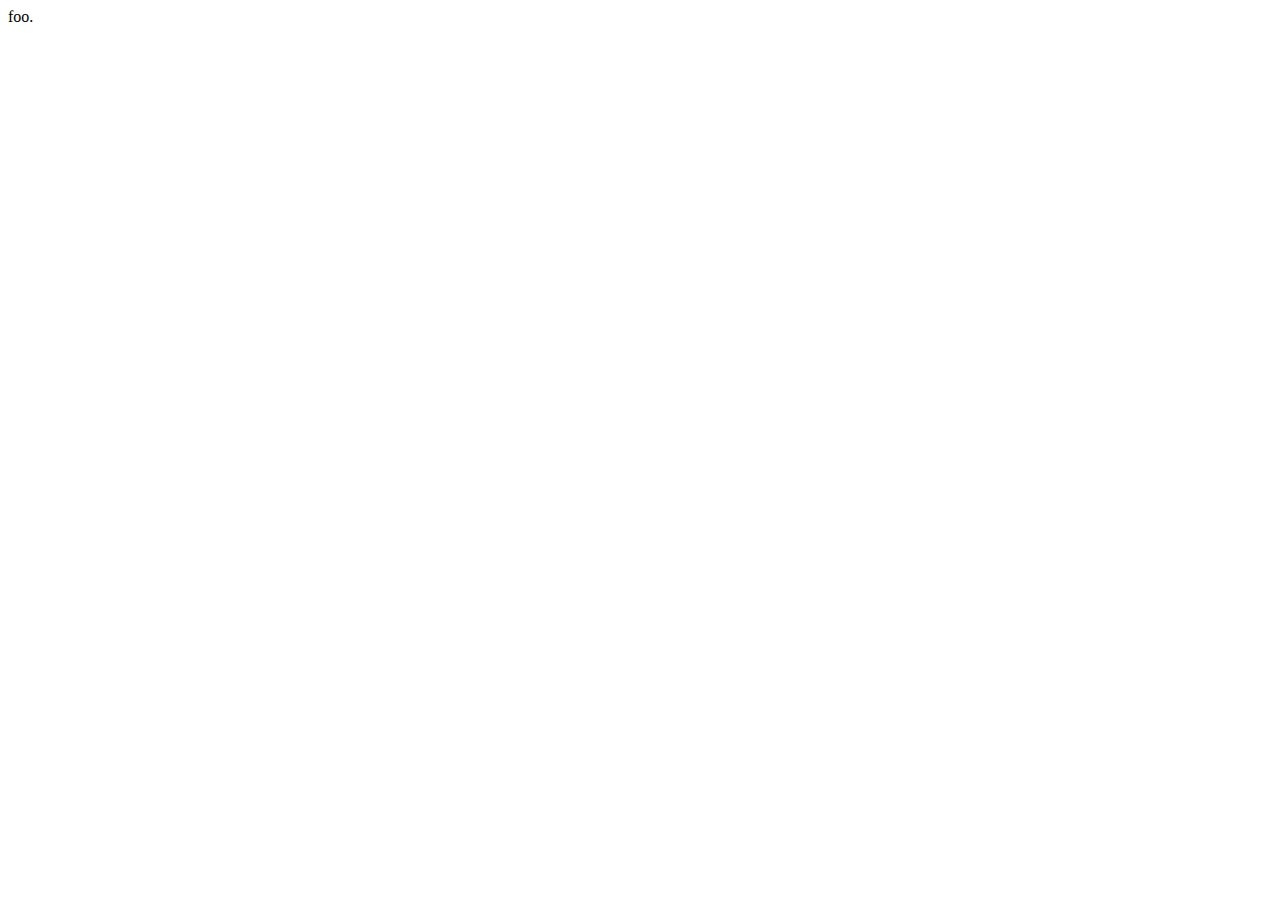
==== index.html @ a789d659 "Blank website" ====
<!DOCTYPE html>
<html lang="en">
  <head>
    <meta charset="utf-8">
    <meta http-equiv="X-UA-Compatible" content="IE=edge">
    <meta name="viewport" content="width=device-width, initial-scale=1">
    <!-- The above 3 meta tags *must* come first in the head; any other head content must come *after* these tags -->
    <link href='https://fonts.googleapis.com/css?family=Fira+Sans' rel='stylesheet' type='text/css'>

    <link rel='stylesheet' type='text/css' href='index.css'>
    <!-- Bootstrap -->
    <link href="https://maxcdn.bootstrapcdn.com/bootstrap/3.3.5/css/bootstrap.min.css" rel="stylesheet" integrity="sha256-MfvZlkHCEqatNoGiOXveE8FIwMzZg4W85qfrfIFBfYc= sha512-dTfge/zgoMYpP7QbHy4gWMEGsbsdZeCXz7irItjcC3sPUFtf0kuFbDz/ixG7ArTxmDjLXDmezHubeNikyKGVyQ==" crossorigin="anonymous">

    <!-- HTML5 shim and Respond.js for IE8 support of HTML5 elements and media queries -->
    <!-- WARNING: Respond.js doesn't work if you view the page via file:// -->
    <!--[if lt IE 9]>
      <script src="https://oss.maxcdn.com/html5shiv/3.7.2/html5shiv.min.js"></script>
      <script src="https://oss.maxcdn.com/respond/1.4.2/respond.min.js"></script>
    <![endif]-->
    <title>Gojek Engineering</title>
  </head>
  <body>
    foo.
  </body>
</html>
---- index.css ----
.top1 {
  margin-top: 1%;
}

.top2 {
  margin-top: 1%;
}

.top5 {
  margin-top: 5%;
}

hr.style1 {
  border-top: 1px solid #8c8b8b;
  text-align: center;
}

hr.style1:after {
  content: '§';
  display: inline-block;
  position: relative;
  top: -14px;
  padding: 0 10px;
  background: #f0f0f0;
  color: #8c8b8b;
  font-size: 18px;
  -webkit-transform: rotate(60deg);
  -moz-transform: rotate(60deg);
  transform: rotate(60deg);
}


hr.style2 { 
  border: 0; 
  height: 1px; 
  background-image: -webkit-linear-gradient(left, #f0f0f0, #8c8b8b, #f0f0f0);
  background-image: -moz-linear-gradient(left, #f0f0f0, #8c8b8b, #f0f0f0);
  background-image: -ms-linear-gradient(left, #f0f0f0, #8c8b8b, #f0f0f0);
  background-image: -o-linear-gradient(left, #f0f0f0, #8c8b8b, #f0f0f0); 
}
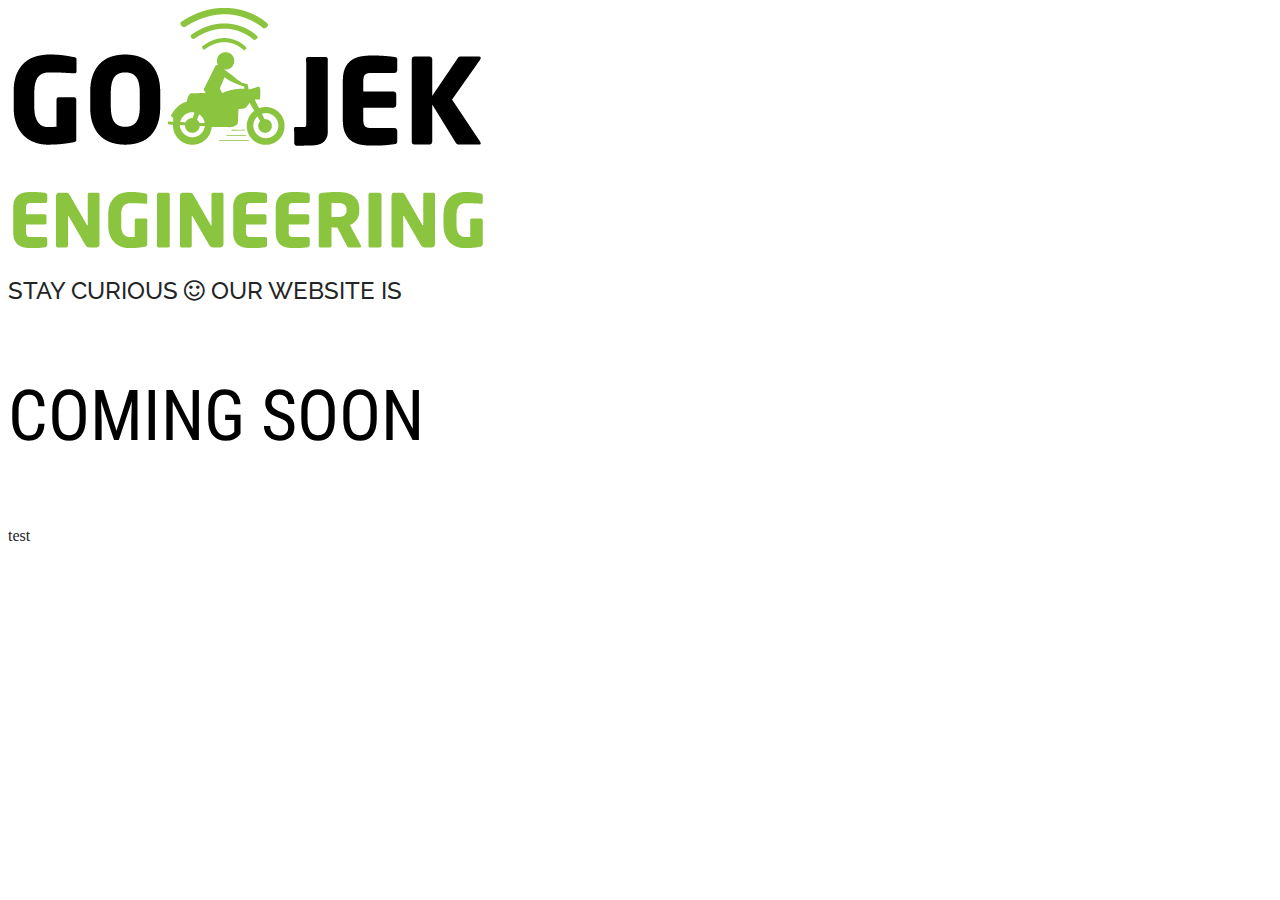
==== commit a91051b8: "Basic content setup" ====
--- a/index.html
+++ b/index.html
@@ -6,10 +6,14 @@
     <meta name="viewport" content="width=device-width, initial-scale=1">
     <!-- The above 3 meta tags *must* come first in the head; any other head content must come *after* these tags -->
     <link href='https://fonts.googleapis.com/css?family=Fira+Sans' rel='stylesheet' type='text/css'>
+    <link href='https://fonts.googleapis.com/css?family=Raleway' rel='stylesheet' type='text/css'>
+    <link href='https://fonts.googleapis.com/css?family=Roboto+Condensed' rel='stylesheet' type='text/css'>
 
     <link rel='stylesheet' type='text/css' href='index.css'>
     <!-- Bootstrap -->
-    <link href="https://maxcdn.bootstrapcdn.com/bootstrap/3.3.5/css/bootstrap.min.css" rel="stylesheet" integrity="sha256-MfvZlkHCEqatNoGiOXveE8FIwMzZg4W85qfrfIFBfYc= sha512-dTfge/zgoMYpP7QbHy4gWMEGsbsdZeCXz7irItjcC3sPUFtf0kuFbDz/ixG7ArTxmDjLXDmezHubeNikyKGVyQ==" crossorigin="anonymous">
+    <link rel="stylesheet" href="https://maxcdn.bootstrapcdn.com/bootstrap/3.3.6/css/bootstrap.min.css" integrity="sha384-1q8mTJOASx8j1Au+a5WDVnPi2lkFfwwEAa8hDDdjZlpLegxhjVME1fgjWPGmkzs7" crossorigin="anonymous">
+    <!-- Font Awesome -->
+    <link rel="stylesheet" href="https://maxcdn.bootstrapcdn.com/font-awesome/4.5.0/css/font-awesome.min.css">
 
     <!-- HTML5 shim and Respond.js for IE8 support of HTML5 elements and media queries -->
     <!-- WARNING: Respond.js doesn't work if you view the page via file:// -->
@@ -20,6 +24,23 @@
     <title>Gojek Engineering</title>
   </head>
   <body>
-    foo.
+    <div class="container">
+      <div class="row top-nav">
+        <img  src="assets/images/logo.png" class="img-responsive center-block" alt="Responsive image">
+     </div>
+
+      <div class="row text-center">
+        <div class="status">
+         <p>STAY CURIOUS <i class="fa fa-smile-o"></i> OUR WEBSITE IS</p>
+        </div>
+        <div class="coming-soon">
+          <p>COMING SOON</p>
+        </div>
+      </div>
+      <div class="row footer text-center">
+        <p>test</p>
+      </div>
+    </div>
   </body>
-</html>+</html>
+
--- a/index.css
+++ b/index.css
@@ -30,11 +30,40 @@
 }
 
 
-hr.style2 { 
-  border: 0; 
-  height: 1px; 
+hr.style2 {
+  border: 0;
+  height: 1px;
   background-image: -webkit-linear-gradient(left, #f0f0f0, #8c8b8b, #f0f0f0);
   background-image: -moz-linear-gradient(left, #f0f0f0, #8c8b8b, #f0f0f0);
   background-image: -ms-linear-gradient(left, #f0f0f0, #8c8b8b, #f0f0f0);
-  background-image: -o-linear-gradient(left, #f0f0f0, #8c8b8b, #f0f0f0); 
-}+  background-image: -o-linear-gradient(left, #f0f0f0, #8c8b8b, #f0f0f0);
+}
+
+body {
+  back
+}
+
+.top-nav {
+  height: 15%;
+}
+
+.footer {
+  height: 10%;
+  color: #232425;
+  background-color: #FFFFFF;
+  bottom: 0px;
+}
+
+.status p{
+  font-family: 'Raleway', sans-serif;
+  font-weight: 500;
+  font-size: 24px;
+  color: #232425;
+}
+
+.coming-soon p {
+  font-family: 'Roboto Condensed', sans-serif;
+  font-weight: normal;
+  font-size: 70px;
+  top: 25px;
+}
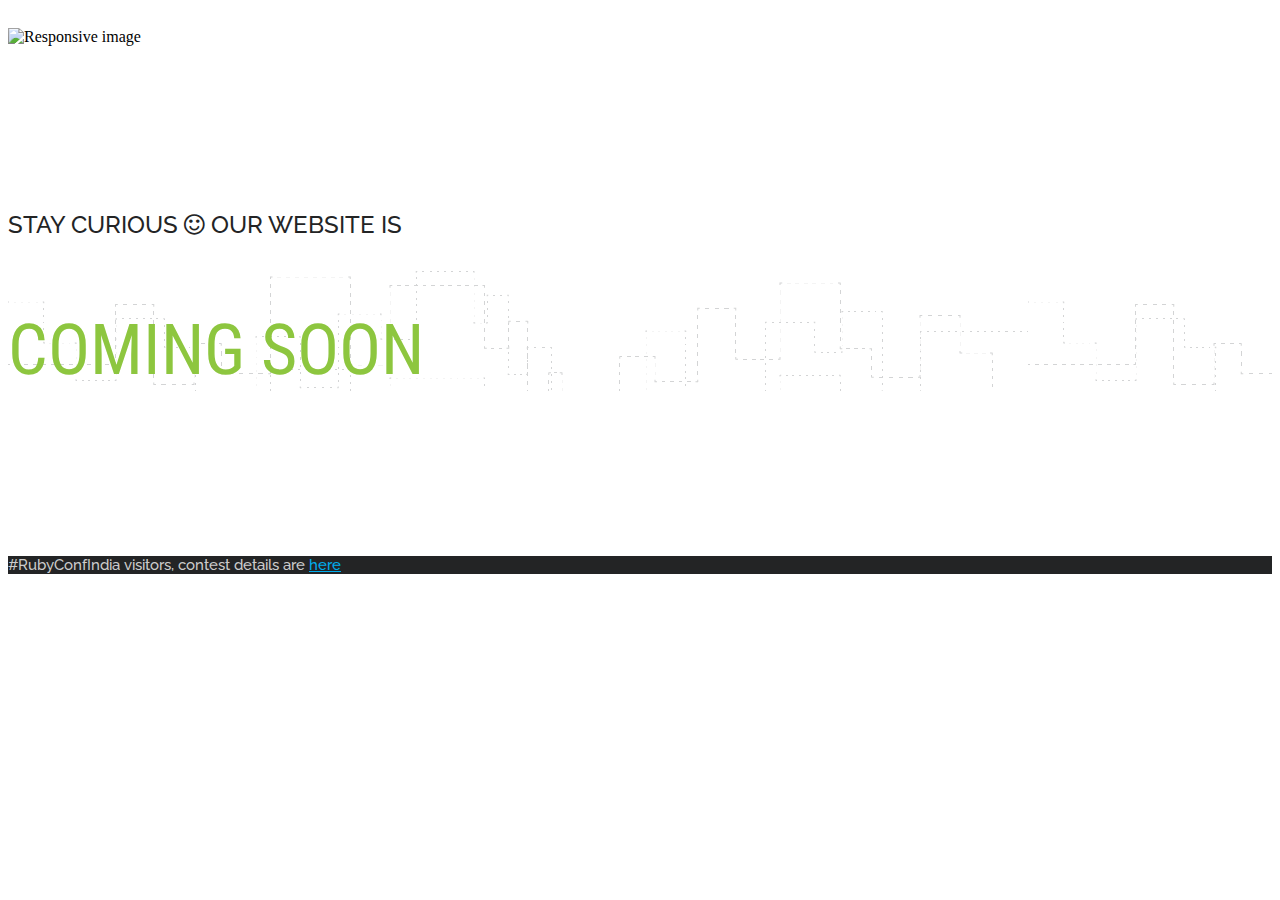
==== commit 8ecb012a: "added raleway font for footer text and link hover" ====
--- a/index.html
+++ b/index.html
@@ -24,23 +24,20 @@
     <title>Gojek Engineering</title>
   </head>
   <body>
-    <div class="container">
-      <div class="row top-nav">
-        <img  src="assets/images/logo.png" class="img-responsive center-block" alt="Responsive image">
-     </div>
-
-      <div class="row text-center">
-        <div class="status">
-         <p>STAY CURIOUS <i class="fa fa-smile-o"></i> OUR WEBSITE IS</p>
-        </div>
-        <div class="coming-soon">
-          <p>COMING SOON</p>
-        </div>
+    <header class="logo">
+      <img  src="assets/images/logo.svg" class="img-responsive center-block" alt="Responsive image">
+    </header>
+    <div class="row mid-statement text-center">
+      <div class="status">
+        <p>STAY CURIOUS <i class="fa fa-smile-o"></i> OUR WEBSITE IS</p>
       </div>
-      <div class="row footer text-center">
-        <p>test</p>
+      <div class="coming-soon">
+        <p>COMING SOON</p>
       </div>
     </div>
+    <footer class="footer navbar-fixed-bottom footer-text text-center">
+      <p>#RubyConfIndia visitors, contest details are <a href="#">here</a></p>
+    </footer>
   </body>
 </html>
 
--- a/index.css
+++ b/index.css
@@ -39,19 +39,37 @@
   background-image: -o-linear-gradient(left, #f0f0f0, #8c8b8b, #f0f0f0);
 }
 
-body {
-  back
+.mid-statement {
+  background-image: url(assets/images/cs-background.png)
 }
 
-.top-nav {
-  height: 15%;
+.logo img{
+  margin-top : 20px;
+  width: 12%;
 }
 
-.footer {
+.footer-text {
   height: 10%;
   color: #232425;
-  background-color: #FFFFFF;
+  background-color: #000;
   bottom: 0px;
+  background-color: #232425;
+}
+
+.footer-text p {
+  font-family: 'Raleway', sans-serif;
+  font-weight: 500;
+  font-size: 15px;
+  color: #cccccc;
+  margin-top: 1%;
+}
+
+.footer-text a:link {
+  color: #00adee;
+}
+
+.footer-text a:hover {
+  text-decoration: underline;
 }
 
 .status p{
@@ -59,11 +77,14 @@
   font-weight: 500;
   font-size: 24px;
   color: #232425;
+  margin-top: 13%;
 }
 
 .coming-soon p {
   font-family: 'Roboto Condensed', sans-serif;
   font-weight: normal;
   font-size: 70px;
-  top: 25px;
+  color: #8dc63f;
+  margin-bottom: 13%;
 }
+
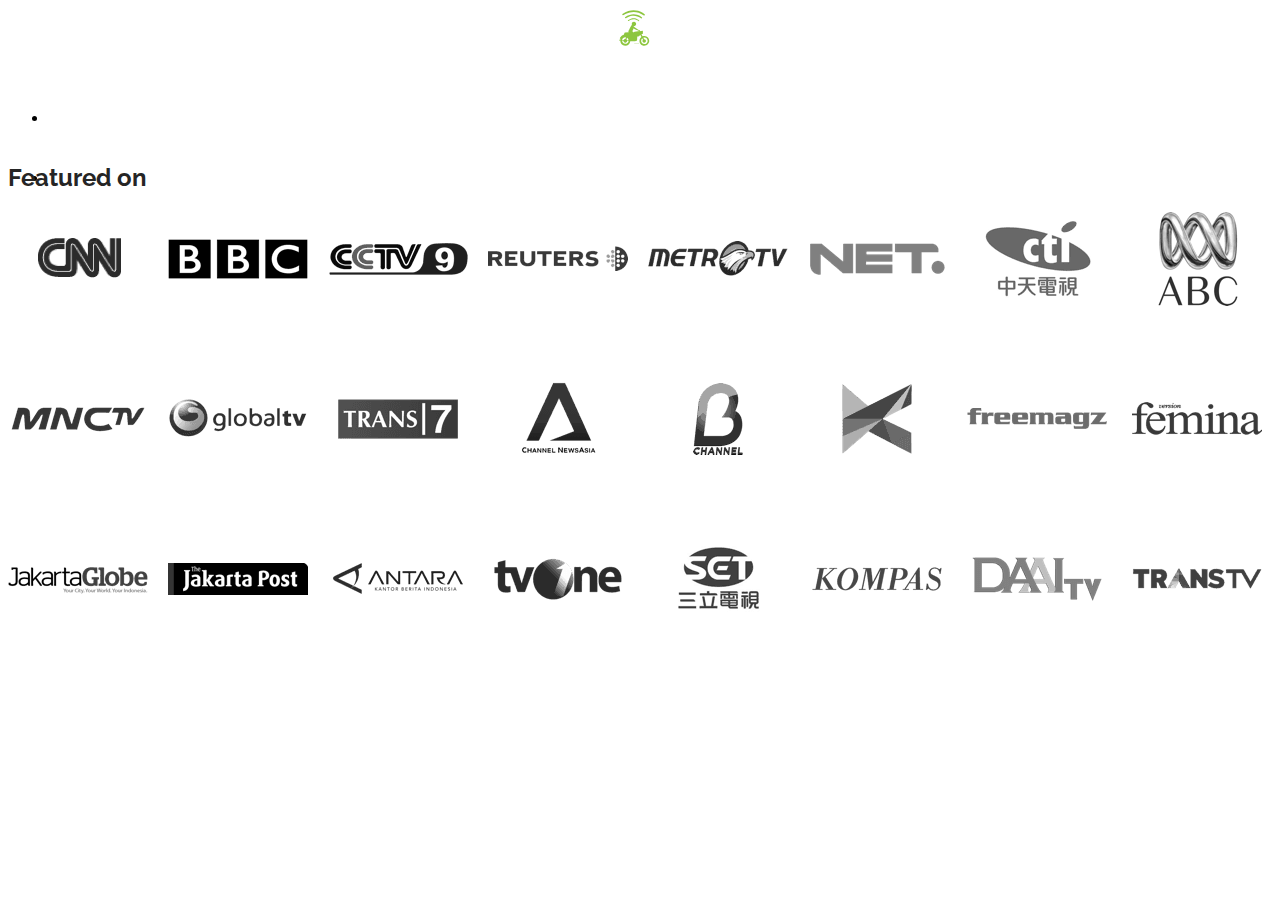
==== commit 8f0280d1: "added featured on" ====
--- a/index.html
+++ b/index.html
@@ -1,43 +1,51 @@
 <!DOCTYPE html>
-<html lang="en">
+<html>
   <head>
-    <meta charset="utf-8">
-    <meta http-equiv="X-UA-Compatible" content="IE=edge">
-    <meta name="viewport" content="width=device-width, initial-scale=1">
-    <!-- The above 3 meta tags *must* come first in the head; any other head content must come *after* these tags -->
-    <link href='https://fonts.googleapis.com/css?family=Fira+Sans' rel='stylesheet' type='text/css'>
-    <link href='https://fonts.googleapis.com/css?family=Raleway' rel='stylesheet' type='text/css'>
-    <link href='https://fonts.googleapis.com/css?family=Roboto+Condensed' rel='stylesheet' type='text/css'>
+    <link href="https://fonts.googleapis.com/css?family=Raleway" rel="stylesheet">
+    <link href="assets/css/bootstrap.min.css" rel="stylesheet">
+    <link href="assets/css/todc-bootstrap.min.css" rel="stylesheet">
+    <link href='assets/css/index.css' rel='stylesheet'>
+    <title>Gojek Engineering</title>
+    <script>
+(function(i,s,o,g,r,a,m){i['GoogleAnalyticsObject']=r;i[r]=i[r]||function(){
+  (i[r].q=i[r].q||[]).push(arguments)},i[r].l=1*new Date();a=s.createElement(o),
+m=s.getElementsByTagName(o)[0];a.async=1;a.src=g;m.parentNode.insertBefore(a,m)
+})(window,document,'script','//www.google-analytics.com/analytics.js','ga');
 
-    <link rel='stylesheet' type='text/css' href='index.css'>
-    <!-- Bootstrap -->
-    <link rel="stylesheet" href="https://maxcdn.bootstrapcdn.com/bootstrap/3.3.6/css/bootstrap.min.css" integrity="sha384-1q8mTJOASx8j1Au+a5WDVnPi2lkFfwwEAa8hDDdjZlpLegxhjVME1fgjWPGmkzs7" crossorigin="anonymous">
-    <!-- Font Awesome -->
-    <link rel="stylesheet" href="https://maxcdn.bootstrapcdn.com/font-awesome/4.5.0/css/font-awesome.min.css">
+ga('create', 'UA-75323807-1', 'auto');
+ga('send', 'pageview');
 
-    <!-- HTML5 shim and Respond.js for IE8 support of HTML5 elements and media queries -->
-    <!-- WARNING: Respond.js doesn't work if you view the page via file:// -->
-    <!--[if lt IE 9]>
-      <script src="https://oss.maxcdn.com/html5shiv/3.7.2/html5shiv.min.js"></script>
-      <script src="https://oss.maxcdn.com/respond/1.4.2/respond.min.js"></script>
-    <![endif]-->
-    <title>Gojek Engineering</title>
+    </script>
   </head>
   <body>
-    <header class="logo">
-      <img  src="assets/images/logo.svg" class="img-responsive center-block" alt="Responsive image">
-    </header>
-    <div class="row mid-statement text-center">
-      <div class="status">
-        <p>STAY CURIOUS <i class="fa fa-smile-o"></i> OUR WEBSITE IS</p>
-      </div>
-      <div class="coming-soon">
-        <p>COMING SOON</p>
+    <div class="navbar navbar-default navbar-fixed-top">
+      <div class="container">
+        <div class="col-md-4 col-xs-2">
+        </div>
+        <div class="col-md-4 col-xs-2">
+          <h1 class="main-logo">GO-JEK</h1>
+          <h3 class="sub-text center-block">ENGINEERING</h3>
+        </div>
+        <div class="col-md-4 col-xs-2">
+          <ul class="nav navbar-nav nav-links">
+            <li>
+              <a href="work.html">WORK</a>
+            </li>
+            <li>
+              <a href="#">TEAM</a>
+            </li>
+          </ul>
+        </div>
       </div>
     </div>
-    <footer class="footer navbar-fixed-bottom footer-text text-center">
-      <p>#RubyConfIndia visitors, contest details are <a href="#">here</a></p>
-    </footer>
+    <div class="top-separator">
+    </div>
+    <div class="container">
+      <h2 class="section-title">Featured on</h2>
+      <div class="logos">
+        <img class="large" src="assets/images/featured-logos.png" alt="GO-JEK was featured on">
+      </div>
+    </div>
   </body>
 </html>
 
--- a/assets/css/index.css
+++ b/assets/css/index.css
@@ -0,0 +1,57 @@
+.main-logo {
+  background: url(../images/logo-gojek.svg) center center no-repeat;
+  background-size: 122px 36px;
+  height: 40px;
+  display: block;
+  text-indent: -9999px;
+  margin: 0 auto;
+  padding: 0;
+}
+
+.sub-text {
+  font-family: Raleway;
+  font-size: 18px;
+  color: white;
+  margin: 3px auto 0 auto;
+  float: none;
+  text-align: center;
+}
+
+.navbar-fixed-top {
+  max-height: 65px;
+}
+
+.navbar-nav li a {
+  font-family: Raleway;
+  line-height: 60px;
+  color: white;
+}
+
+.logos {
+  margin: 0 auto;
+  overflow: hidden;
+}
+
+.logos img.large {
+  display: block;
+  -webkit-filter: grayscale(100%);
+  -moz-filter: grayscale(100%);
+  -ms-filter: grayscale(100%);
+  -o-filter: grayscale(100%);
+}
+
+.section-title {
+  font-family: Raleway;
+  color: #252525;
+  float: none;
+  text-allign: center;
+}
+
+.top-separator {
+  padding-top: 70px;
+  text-align: center;
+}
+
+.ripple-wrapper {
+  display:none
+}
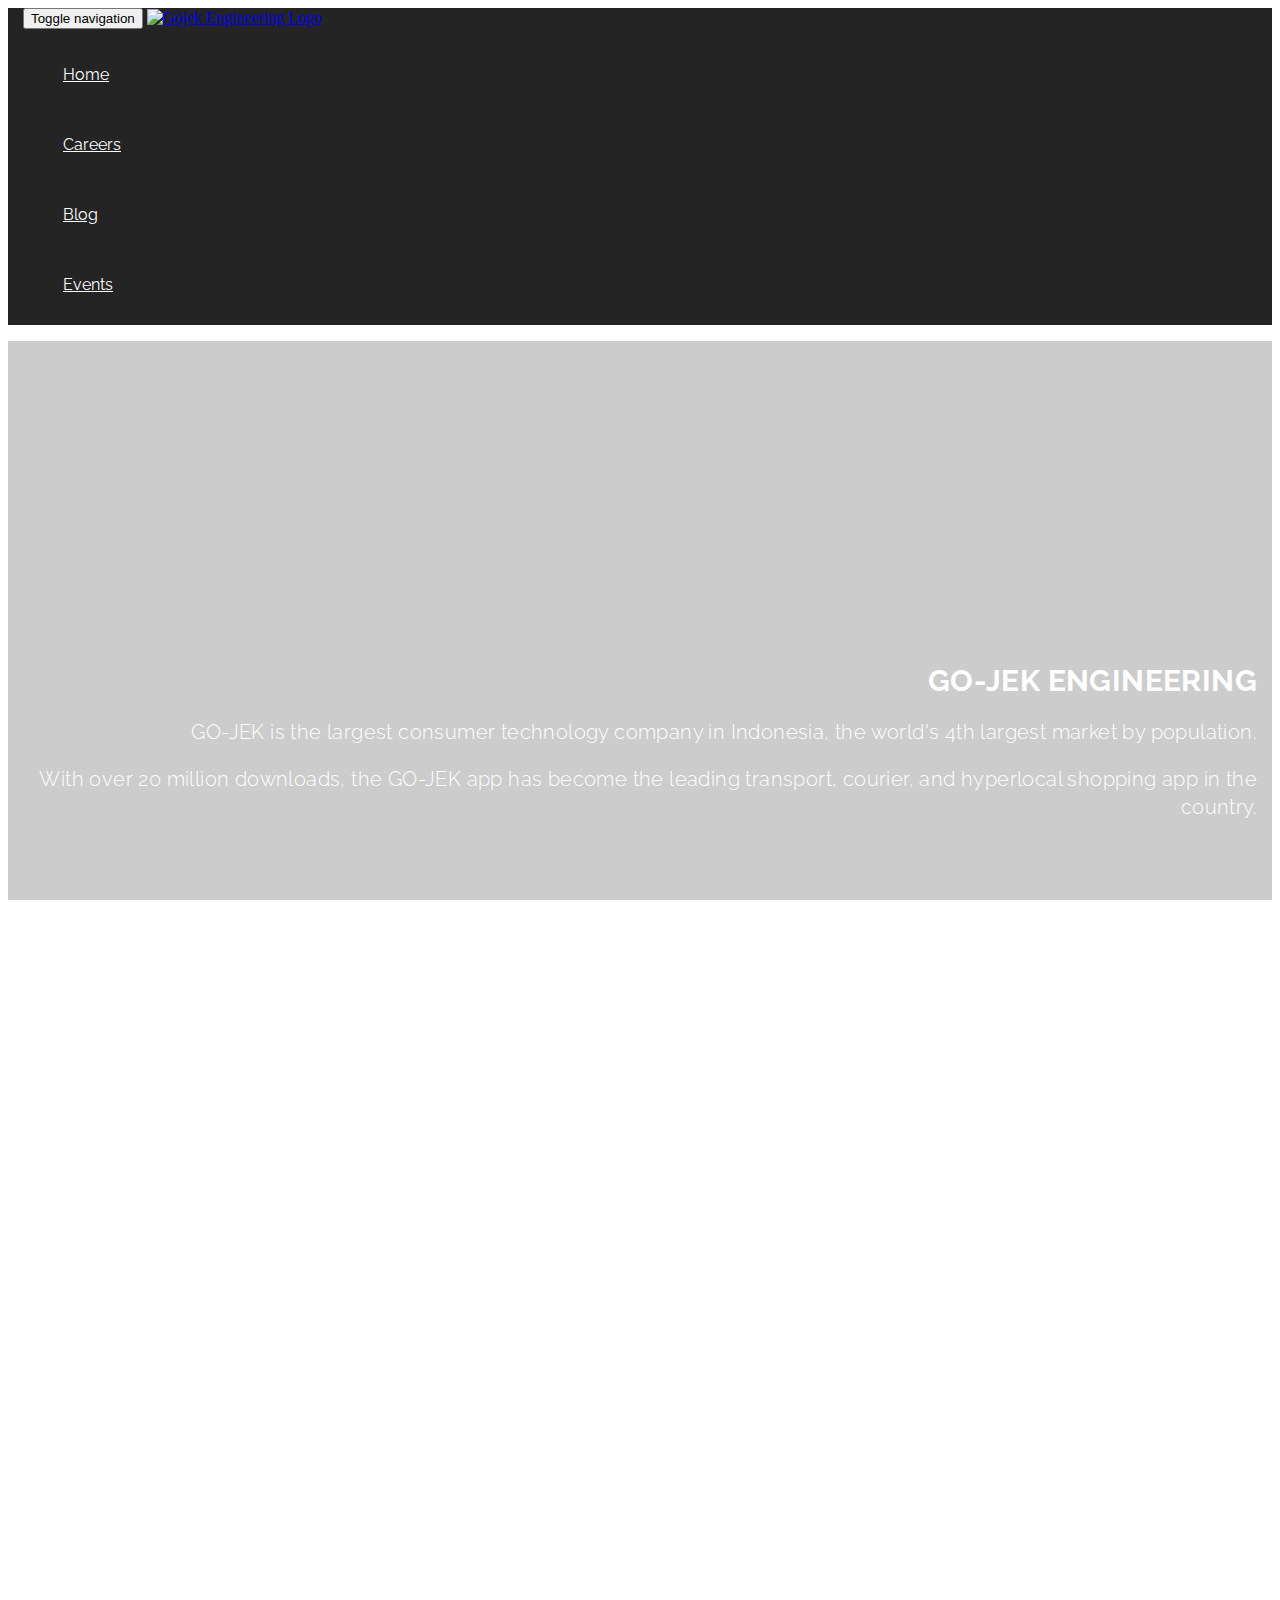
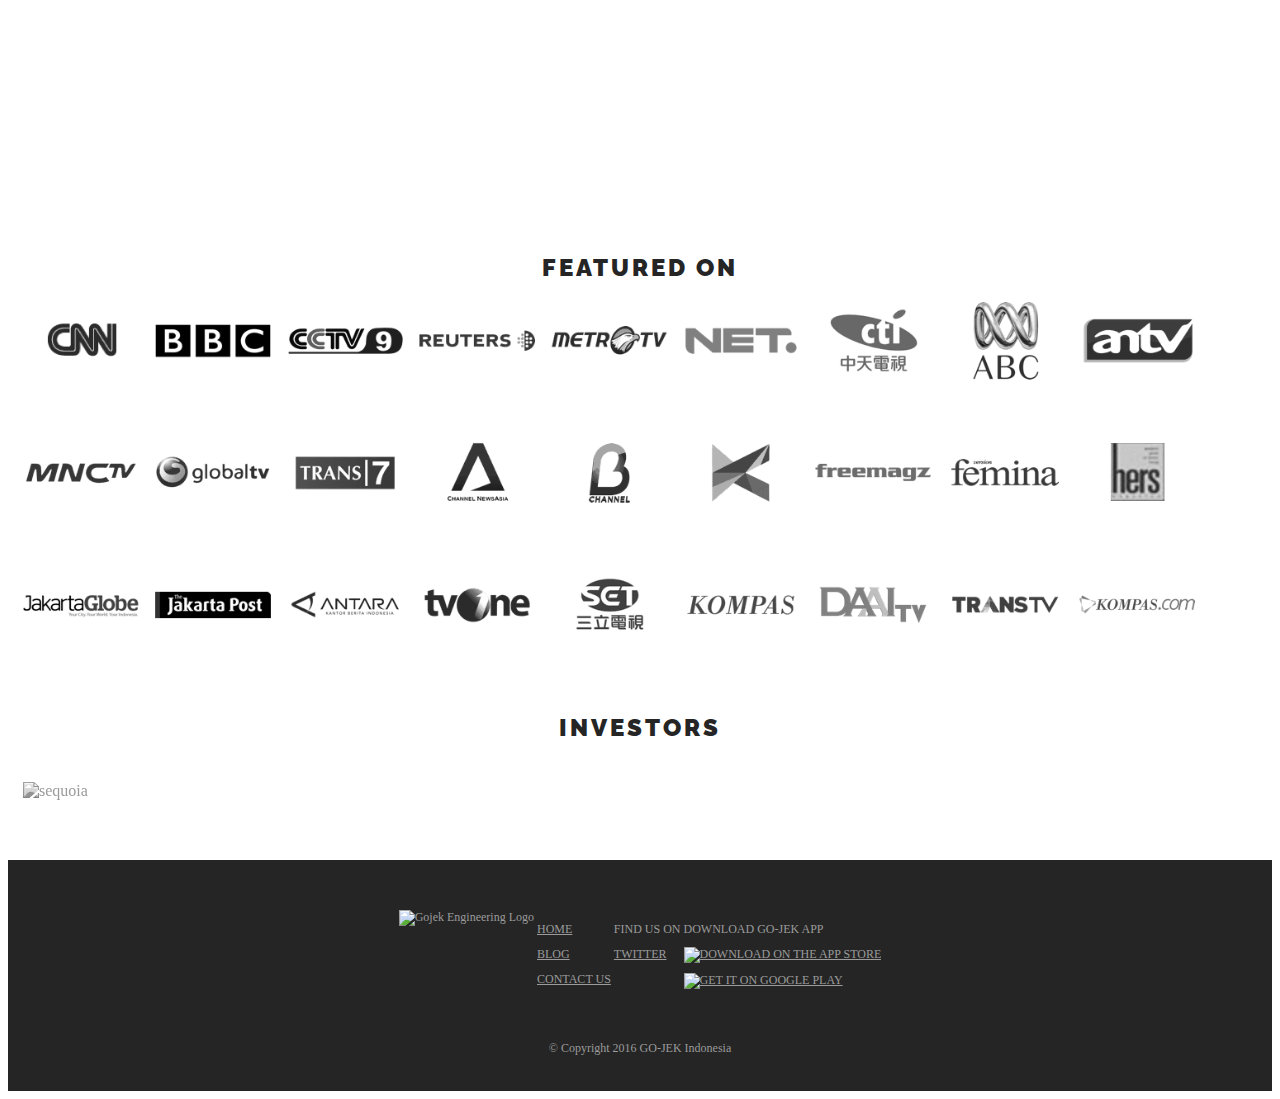
==== commit 9ad7b189: "[Akshat] Add tab on homepage for events page" ====
--- a/index.html
+++ b/index.html
@@ -2,10 +2,12 @@
 <html>
   <head>
     <link href="https://fonts.googleapis.com/css?family=Raleway" rel="stylesheet">
+    <link href="https://fonts.googleapis.com/css?family=Roboto" rel="stylesheet">
+    <link rel="icon" type="image/jpg" href="assets/images/favicon.png">
     <link href="assets/css/bootstrap.min.css" rel="stylesheet">
     <link href="assets/css/todc-bootstrap.min.css" rel="stylesheet">
     <link href='assets/css/index.css' rel='stylesheet'>
-    <title>Gojek Engineering</title>
+    <title>GO-JEK Engineering</title>
     <script>
 (function(i,s,o,g,r,a,m){i['GoogleAnalyticsObject']=r;i[r]=i[r]||function(){
   (i[r].q=i[r].q||[]).push(arguments)},i[r].l=1*new Date();a=s.createElement(o),
@@ -16,36 +18,122 @@
 ga('send', 'pageview');
 
     </script>
+    <meta charset="utf-8">
   </head>
   <body>
-    <div class="navbar navbar-default navbar-fixed-top">
+		<header class="navbar-default navbar-static-top navbar-custom">
       <div class="container">
-        <div class="col-md-4 col-xs-2">
+  			<div class="navbar-header header">
+  				<button aria-controls="bs-navbar" aria-expanded="false" class="collapsed navbar-toggle" data-target="#bs-navbar" data-toggle="collapse" type="button">
+    				<span class="sr-only">Toggle navigation</span>
+    				<span class="icon-bar"></span>
+  	  			<span class="icon-bar"></span>
+  		  		<span class="icon-bar"></span>
+          </button>
+          <a class="navbar-brand main-logo" href="index.html">
+            <img class="img-responsive" src="assets/images/gojek-engg-logo.png" alt="Gojek Engineering Logo">
+          </a>
         </div>
-        <div class="col-md-4 col-xs-2">
-          <h1 class="main-logo">GO-JEK</h1>
-          <h3 class="sub-text center-block">ENGINEERING</h3>
-        </div>
-        <div class="col-md-4 col-xs-2">
-          <ul class="nav navbar-nav nav-links">
-            <li>
-              <a href="work.html">WORK</a>
-            </li>
-            <li>
-              <a href="#">TEAM</a>
-            </li>
-          </ul>
+  			<nav class="collapse navbar-collapse" id="bs-navbar">
+			  	<ul class="nav navbar-nav nav-links navbar-right">
+			  		<li><a href="index.html">Home</a></li>
+			  		<li><a href="careers.html">Careers</a></li>
+			  		<li><a href="http://blog.gojekengineering.com/">Blog</a></li>
+            <li><a href="events.html">Events</a></li>
+			  	</ul>
+		  	</nav>
+			</div>
+		</header>
+    <div id="wrapper">
+      <div id="page-content-wrapper" style="padding-top: 0px;">
+        <div id="container" class="fp-content-container" style="height: 100%; position: relative;">
+          <div class="section relative fp-section fp-table active fp-completely" id="home1" style="height: 681px; padding-top: 65px;">
+            <div class="fp-tableCell" style="height: 576px;">
+              <div class="wrapper abs"></div>
+              <div class="container">
+                <div class="row">
+                  <div class="col-md-5 pull-right text-right obj up fadeInUp run_animation content-format" style="opacity: 1;">
+                    <h2 class="section-title1">GO-JEK ENGINEERING</h2>
+                    <p class="front-content">
+                    GO-JEK is the largest consumer technology company in Indonesia, the world's 4th largest market by population.
+                    <p class="front-content">
+                    With over 20 million downloads, the GO-JEK app has become the leading transport, courier, and hyperlocal shopping app in the country.
+                  </div>
+                </div>
+              </div>
+            </div>
+          </div>
+          <div class="section relative fp-section fp-table active fp-completely img2" id="home2" style="height: 681px; padding-top: 65px;">
+            <div class="fp-tableCell" style="height: 576px;">
+              <div class="wrapper abs"></div>
+              <div class="container">
+                <div class="row">
+                  <div class="col-md-5 pull-left text-left obj up fadeInUp run_animation content-format" style="opacity: 1;">
+                    <p class="front-content">
+                     GO-JEK is leading Indonesia's online revolution by bringing offline players to the mobile space with a powerful combination of logistics, payments and a one-stop-shop interface. 
+                     <br>
+                     <br>
+                     It is the only company in the world of its kind, successfully integrating multiple business models into a single app and logistics network.
+                    </p>
+                  </div>
+                </div>
+              </div>
+            </div>
+          </div>
         </div>
       </div>
     </div>
-    <div class="top-separator">
-    </div>
     <div class="container">
-      <h2 class="section-title">Featured on</h2>
+      <h2 class="section-title"><b>FEATURED ON</b></h2>
       <div class="logos">
         <img class="large" src="assets/images/featured-logos.png" alt="GO-JEK was featured on">
       </div>
     </div>
+    <div class="container">
+      <h2 class="section-title"><b>INVESTORS</b></h2>
+      <div class="logos">
+        <img class="large1" alt="sequoia" src="assets/images/sequoia-mark-full-grey.svg" >
+      </div>
+    </div>
+    <footer>
+      <div class="container">
+        <div class="row">
+          <div class="col-md-3 footer-menu footer-logo">
+            <img class="img-responsive" src="assets/images/gojek-engg-logo.png" alt="Gojek Engineering Logo">
+          </div>
+          <div class="col-md-3 col-sm-3 col-xs-6 footer-menu">
+            <ul>
+              <li><a href="http://www.go-jek.com">Home</a></li>
+              <li><a href="http://blog.gojekengineering.com/">Blog</a></li>
+              <li><a href="contact.html">Contact Us</a></li>
+            </ul>
+          </div>
+          <div class="col-md-3 col-sm-3 col-xs-6 footer-menu">
+            <ul>
+              <li>FIND US ON</li>
+              <li><a href="https://twitter.com/GojekTech?lang=id" target="_blank"><i class="fa fa-twitter"></i> Twitter</a></li>
+            </ul>
+          </div>
+          <div class="col-md-3 col-sm-3 col-xs-6 footer-menu download">
+            <ul>
+              <li>Download GO-JEK App</li>
+              <li>
+                <a href="https://itunes.apple.com/us/app/go-jek/id944875099?mt=8">
+                  <img src="/assets/images/badge-app-store.svg" height="36" width="120" alt="Download on the App Store">
+                </a>
+              </li>
+              <li>
+                <a href="https://play.google.com/store/apps/details?id=com.gojek.app&hl=en">
+                  <img src="/assets/images/badge-google-play-bordered.png" height="36" width="120"  alt="Get it on Google Play">
+                </a>
+              </li>
+            </ul>
+          </div>
+        </div>
+      </div>
+      <div class="copyright">© Copyright 2016 GO-JEK Indonesia</div>
+    </footer>
+    <script src="https://ajax.googleapis.com/ajax/libs/jquery/1.12.4/jquery.min.js"></script>
+    <script src="https://maxcdn.bootstrapcdn.com/bootstrap/3.3.7/js/bootstrap.min.js" integrity="sha384-Tc5IQib027qvyjSMfHjOMaLkfuWVxZxUPnCJA7l2mCWNIpG9mGCD8wGNIcPD7Txa" crossorigin="anonymous"></script>
   </body>
 </html>
-
--- a/assets/css/index.css
+++ b/assets/css/index.css
@@ -1,24 +1,17 @@
 .main-logo {
-  background: url(../images/logo-gojek.svg) center center no-repeat;
-  background-size: 122px 36px;
-  height: 40px;
-  display: block;
-  text-indent: -9999px;
-  margin: 0 auto;
-  padding: 0;
-}
-
-.sub-text {
-  font-family: Raleway;
-  font-size: 18px;
-  color: white;
-  margin: 3px auto 0 auto;
-  float: none;
-  text-align: center;
-}
-
-.navbar-fixed-top {
-  max-height: 65px;
+  max-width: 20%;
+  height: auto;
+}
+
+.header {
+  overflow: hidden;
+}
+
+.navbar-custom {
+  background-color:#242424;
+  color:#ffffff;
+  border-radius:0;
+	border-bottom: 0;
 }
 
 .navbar-nav li a {
@@ -34,24 +27,404 @@
 
 .logos img.large {
   display: block;
+  width: 95%;
+  filter: grayscale(100%);
   -webkit-filter: grayscale(100%);
   -moz-filter: grayscale(100%);
   -ms-filter: grayscale(100%);
   -o-filter: grayscale(100%);
+  padding-bottom: 60px;
+}
+
+.front-content {
+  font-family: Raleway;
+}
+
+.logos img.large1 {
+  display: block;
+  margin: auto ;
+  filter: grayscale(100%);
+  -webkit-filter: grayscale(100%);
+  -moz-filter: grayscale(100%);
+  -ms-filter: grayscale(100%);
+  -o-filter: grayscale(100%);
+  padding-top: 20px;
+  padding-bottom: 60px;
 }
 
 .section-title {
   font-family: Raleway;
   color: #252525;
-  float: none;
-  text-allign: center;
+  letter-spacing: 3px;
+  text-align: center;
+}
+
+.section-title1 {
+  font-family: Raleway;
+  color: #fff;
+  text-align: right;
 }
 
 .top-separator {
-  padding-top: 70px;
+  margin-top: 60px;
   text-align: center;
 }
 
 .ripple-wrapper {
-  display:none
-}
+  display:none;
+}
+
+.content-format {
+  box-sizing: border-box;
+  font-family: Roboto,sans-serif;
+  font-size: 20px;
+  font-weight: 300;
+  letter-spacing: 0.4px;
+  line-height: 27.2px;
+  margin-bottom: 10px;
+  margin-left: 0px;
+  margin-right: 0px;
+  margin-top: 0px;
+}
+
+.img-wrapper {
+  background: #fff;
+  padding: 0 20px;
+}
+
+#wrapper {
+  padding-left: 0;
+}
+
+#page-content-wrapper {
+  z-index: 2;
+  position: relative;
+}
+
+.single-page {
+  display: block;
+  overflow: hidden;
+  font-size: 14px;
+}
+
+header.with-img {
+  background: url(/assets/images/header-img.jpg) center right/cover no-repeat;
+  display: block;
+  width: 100%;
+  height: 50vh;
+  max-height: 300px;
+  position: relative;
+}
+
+header.with-img .wrapper {
+  background: rgba(0,0,0,.5);
+  display: block;
+  height: 100%;
+}
+
+.single-page #offices {
+  position: relative;
+}
+
+.single-page #offices .office {
+  margin-bottom: 35px;
+}
+
+.normal-font {
+  font-family: Roboto,sans-serif!important;
+}
+
+.col-xs-9 {
+  float: left;
+}
+
+.single-page #offices .title {
+  display: block;
+  position: relative;
+  padding: 30px 45px 0;
+  background: #000;
+  position: absolute;
+  left: 0;
+  height: 100%;
+  padding: 60px 0 60px 60px;
+  z-index: 2;
+}
+
+h4 {
+  font-size: 18px;
+}
+
+.single-page #offices .office h4 {
+  text-transform: uppercase;
+  font-weight: 400;
+}
+
+.single-page #offices .office .detail, .single-page #offices .office h4 {
+  margin-bottom: 25px;
+  color: #252525;
+}
+
+.single-page #offices .office-wrapper {
+  padding: 60px 60px 0;
+  background: #fff;
+  overflow: hidden;
+}
+
+.single-page #offices .section-title {
+  color: #fff;
+  font-weight: 300;
+  letter-spacing: 3px;
+  line-height: 40px;
+  text-transform: uppercase;
+  font-family: Raleway,sans-serif;
+}
+
+element.style {
+  height: 100%;
+  position: relative;
+  touch-action: none;
+  top: -1362px;
+  opacity: 1;
+}
+
+#home1 {
+  background: linear-gradient( rgba(0, 0, 0, 0.2), rgba(0, 0, 0, 0.2) ), url("../images/goride-drivers.jpg") no-repeat center center;
+  background-size: cover;
+  background-attachment: fixed;
+  color: #fff;
+}
+
+.fp-section.fp-table, .fp-slide.fp-table {
+  display: table;
+  table-layout: fixed;
+  width: 100%;
+}
+
+.fp-section {
+  position: relative;
+}
+
+.fp-tableCell {
+  display: table-cell;
+  vertical-align: middle;
+  width: 100%;
+}
+
+.wrapper {
+  top: 0;
+  width: 100%;
+  height: 100%;
+  z-index: 0;
+}
+
+.wrapper .abs {
+  max-width: none;
+}
+
+.wrapper {
+  margin: 0 auto;
+}
+
+.abs {
+  position: absolute;
+}
+
+.container {
+  padding-right: 15px;
+  padding-left: 15px;
+  margin-right: auto;
+  margin-left: auto;
+}
+
+.row:before {
+  display: table;
+  content: " ";
+}
+
+.row {
+  margin-right: -15px;
+  margin-left: -15px;
+}
+
+.fadeInUp {
+  animation-name: fadeInUp;
+}
+
+.pull-right {
+  float: right!important;
+}
+
+.col-md-5 {
+  position: relative;
+  min-height: 1px;
+  padding-right: 15px;
+  padding-left: 15px;
+}
+
+.text-right {
+  text-align: right;
+}
+
+.text-left {
+  text-align: left;
+}
+
+#home2 {
+  background: url("../images/goride-header.jpg") no-repeat center ;
+  background-size: cover;
+  background-attachment: fixed;
+  color: #fff;
+}
+
+.copyright {
+  text-align: center;
+  padding.top: 30px;
+}
+
+body {
+  color: #9B9B9B;
+}
+
+footer {
+  background: #252525;
+  padding: 50px 10px 35px;
+  text-align: center;
+  font-size: 12px;
+  clear: both;
+}
+
+.footer-menu {
+  display: inline-block;
+  vertical-align: top;
+  text-align: left;
+  padding-bottom: 30px;
+}
+
+footer ul {
+  list-style: none;
+  padding: 0;
+}
+
+footer ul li a:hover {
+  color: #fff;
+  text-decoration: none;
+}
+
+footer ul li a {
+  color: #9B9B9B;
+  text-transform: uppercase;
+  padding-bottom: 10px;
+}
+
+.caps, .sidebar-nav li a, footer h5, footer ul li, footer ul li a {
+  text-transform: uppercase;
+}
+
+li {
+  padding-bottom: 10px;
+  display: list-item;
+  text-align: -webkit-match-parent;
+}
+
+.content {
+  background-color: #333;
+  color: #fff;
+  width: 75%;
+  float: left;
+  font-family: Roboto,sans-serif;
+}
+
+main {
+  overflow: auto;
+  margin: 0 auto;
+  background-color: #333;
+}
+
+main .content {
+  width: 100%;
+  float: left;
+  margin-bottom: 3%;
+}
+
+#events {
+  text-align: justify;
+  font-size: 20px;
+  padding-bottom: 270px;
+}
+
+#events h1 {
+  color: #fff;
+  text-align: center;
+  font-family: Raleway,sans-serif;
+  padding-top: 10px;
+  margin-bottom: 1em;
+}
+
+#careers {
+  text-align: justify;
+}
+
+#careers h1 {
+  color: #fff;
+  text-align: center;
+  font-family: Raleway,sans-serif;
+  padding-top: 10px;
+  margin-bottom: 1em;
+}
+
+#careers p {
+  margin-top: 0.2em;
+  margin-left: 1.5em;
+}
+
+.heading p {
+  font-family: Raleway;
+  font-size: 20px;
+  padding-left: 10%;
+  padding-right: 10%;
+}
+
+.heading p a {
+  color: grey;
+  text-decoration: none;
+}
+
+#careers h4 {
+  font-size: 16px;
+  color: #fff;
+  padding-left: 0.4em;
+  margin-bottom: 1em;
+  margin-left: 2em;
+  text-align: center;
+}
+
+.roles {
+  font-family: Raleway;
+  margin: 20px;
+}
+
+ul.patterns {
+  margin-top: 0.8em;
+  margin-left: 3.2em;
+  margin-bottom: 0.8em;
+  font-size: 14px;
+  text-align: left;
+}
+
+ol, ul {
+  list-style: none;
+}
+
+#careers ul.patterns li {
+  list-style-type: circle;
+  list-style-position: inside;
+}
+
+.btn {
+  text-align: left;
+  width: 20%;
+}
+
+.button-padding {
+  margin-bottom: 10px;
+}
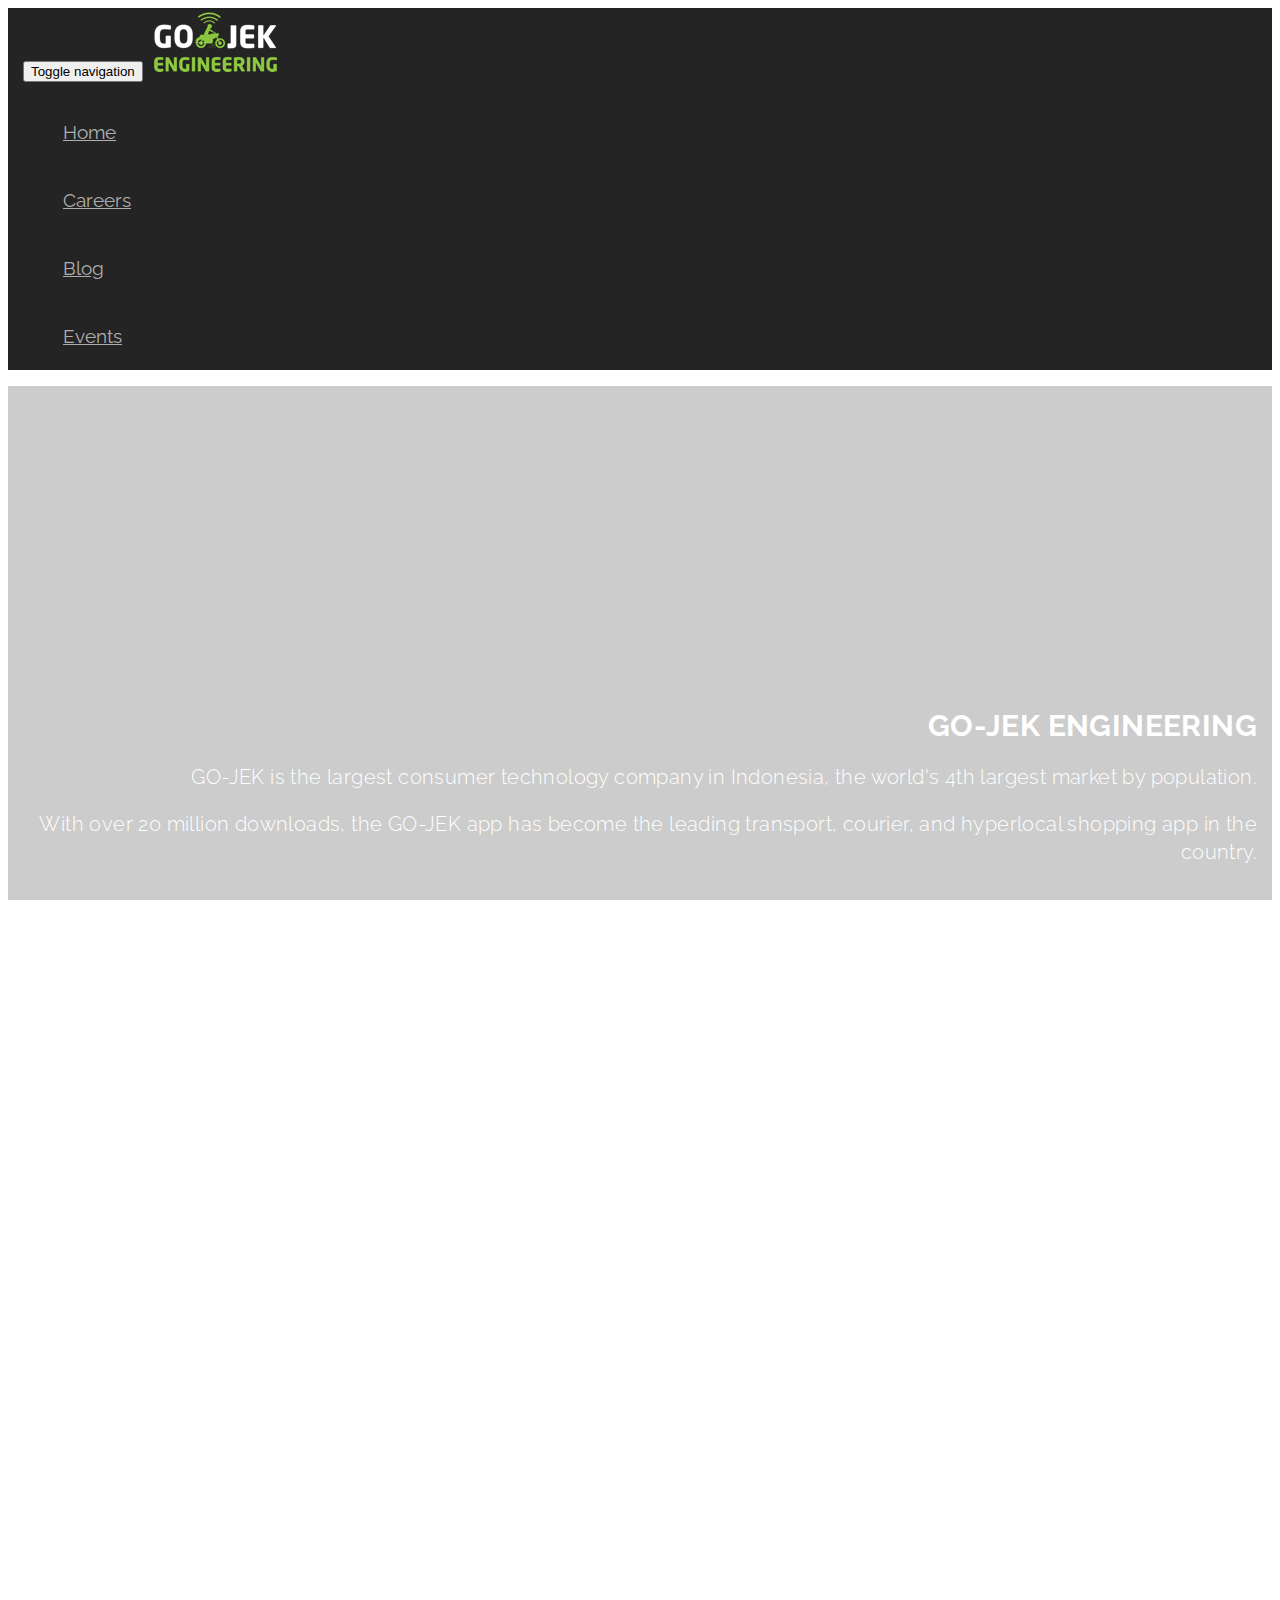
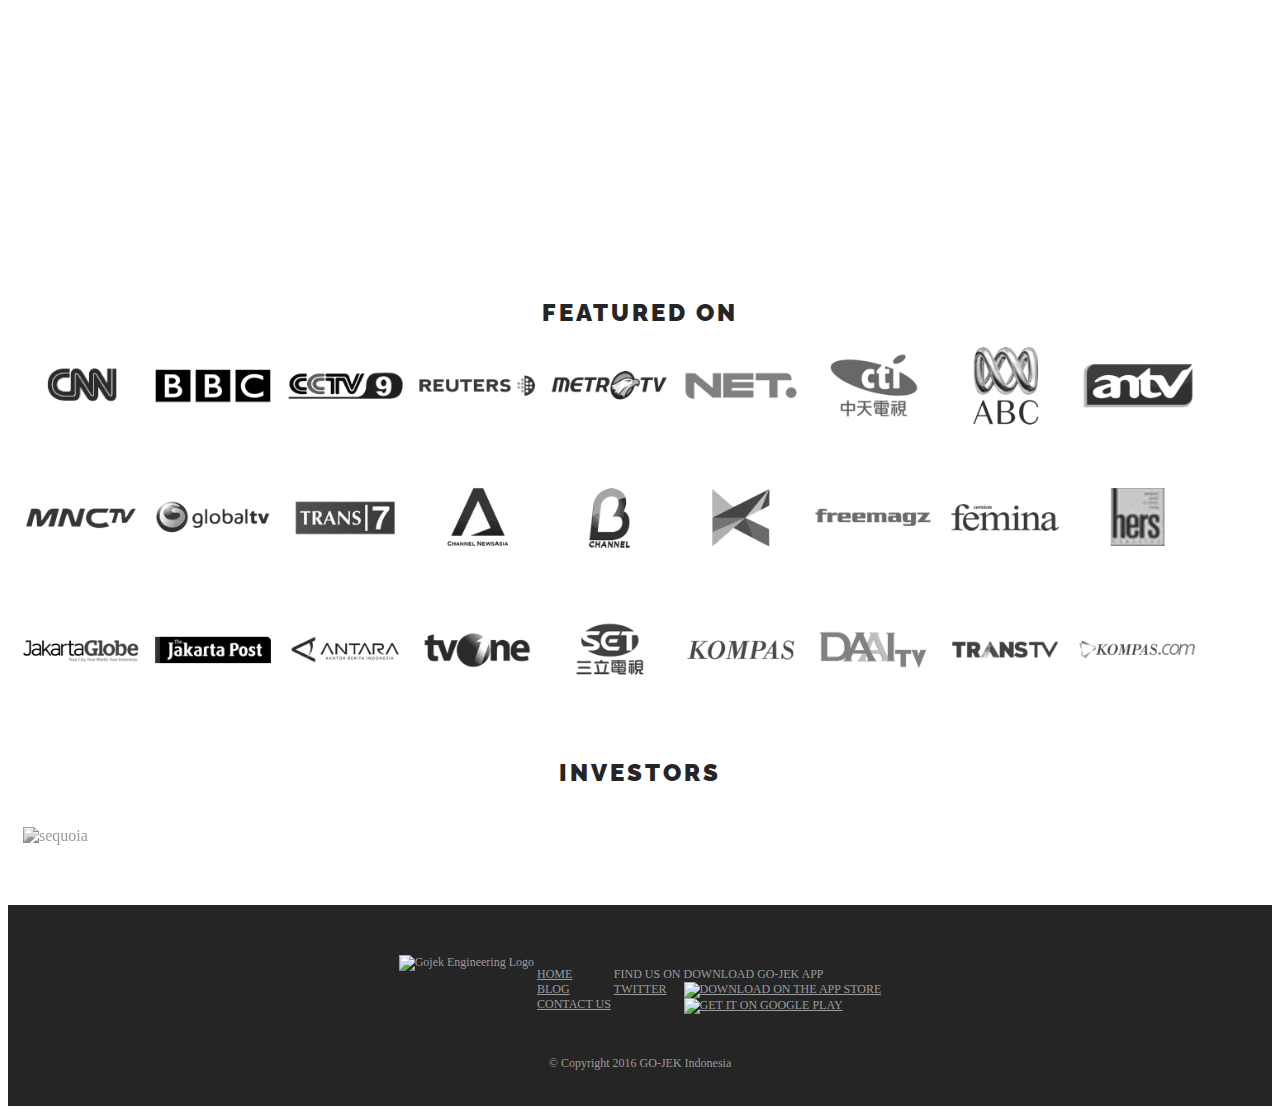
==== commit 301f8db2: "Merge pull request #22 from detj/fix-styles" ====
--- a/index.html
+++ b/index.html
@@ -3,47 +3,48 @@
   <head>
     <link href="https://fonts.googleapis.com/css?family=Raleway" rel="stylesheet">
     <link href="https://fonts.googleapis.com/css?family=Roboto" rel="stylesheet">
+    <meta name="viewport" content="width=device-width, initial-scale=1">
     <link rel="icon" type="image/jpg" href="assets/images/favicon.png">
     <link href="assets/css/bootstrap.min.css" rel="stylesheet">
-    <link href="assets/css/todc-bootstrap.min.css" rel="stylesheet">
     <link href='assets/css/index.css' rel='stylesheet'>
     <title>GO-JEK Engineering</title>
     <script>
-(function(i,s,o,g,r,a,m){i['GoogleAnalyticsObject']=r;i[r]=i[r]||function(){
-  (i[r].q=i[r].q||[]).push(arguments)},i[r].l=1*new Date();a=s.createElement(o),
-m=s.getElementsByTagName(o)[0];a.async=1;a.src=g;m.parentNode.insertBefore(a,m)
-})(window,document,'script','//www.google-analytics.com/analytics.js','ga');
+      (function(i,s,o,g,r,a,m){i['GoogleAnalyticsObject']=r;i[r]=i[r]||function(){
+        (i[r].q=i[r].q||[]).push(arguments)},i[r].l=1*new Date();a=s.createElement(o),
+      m=s.getElementsByTagName(o)[0];a.async=1;a.src=g;m.parentNode.insertBefore(a,m)
+      })(window,document,'script','//www.google-analytics.com/analytics.js','ga');
 
-ga('create', 'UA-75323807-1', 'auto');
-ga('send', 'pageview');
+      ga('create', 'UA-75323807-1', 'auto');
+      ga('send', 'pageview');
 
     </script>
     <meta charset="utf-8">
   </head>
+
   <body>
-		<header class="navbar-default navbar-static-top navbar-custom">
+    <nav class="navbar navbar-default navbar-static-top navbar-custom">
       <div class="container">
-  			<div class="navbar-header header">
-  				<button aria-controls="bs-navbar" aria-expanded="false" class="collapsed navbar-toggle" data-target="#bs-navbar" data-toggle="collapse" type="button">
-    				<span class="sr-only">Toggle navigation</span>
-    				<span class="icon-bar"></span>
-  	  			<span class="icon-bar"></span>
-  		  		<span class="icon-bar"></span>
+        <div class="navbar-header">
+          <button aria-controls="navbar" aria-expanded="false" class="hamburger collapsed navbar-toggle" data-target="#navbar" data-toggle="collapse" type="button">
+            <span class="sr-only">Toggle navigation</span>
+            <span class="icon-bar"></span>
+            <span class="icon-bar"></span>
+            <span class="icon-bar"></span>
           </button>
-          <a class="navbar-brand main-logo" href="index.html">
-            <img class="img-responsive" src="assets/images/gojek-engg-logo.png" alt="Gojek Engineering Logo">
+          <a class="navbar-brand logo-container" href="/">
+            <img class="img-responsive main-logo" src="assets/images/gojek-engg-logo-resized.png" alt="GO-JEK Engineering">
           </a>
         </div>
-  			<nav class="collapse navbar-collapse" id="bs-navbar">
-			  	<ul class="nav navbar-nav nav-links navbar-right">
-			  		<li><a href="index.html">Home</a></li>
-			  		<li><a href="careers.html">Careers</a></li>
-			  		<li><a href="http://blog.gojekengineering.com/">Blog</a></li>
-            <li><a href="events.html">Events</a></li>
-			  	</ul>
-		  	</nav>
-			</div>
-		</header>
+        <div id="navbar" class="navbar-collapse collapse">
+          <ul class="nav navbar-nav navbar-right">
+            <li><a href="/">Home</a></li>
+            <li><a href="/careers.html">Careers</a></li>
+            <li><a href="//blog.gojekengineering.com/">Blog</a></li>
+            <li><a href="/events.html">Events</a></li>
+          </ul>
+        </div>
+      </div>
+    </nav>
     <div id="wrapper">
       <div id="page-content-wrapper" style="padding-top: 0px;">
         <div id="container" class="fp-content-container" style="height: 100%; position: relative;">
@@ -70,7 +71,7 @@
                 <div class="row">
                   <div class="col-md-5 pull-left text-left obj up fadeInUp run_animation content-format" style="opacity: 1;">
                     <p class="front-content">
-                     GO-JEK is leading Indonesia's online revolution by bringing offline players to the mobile space with a powerful combination of logistics, payments and a one-stop-shop interface. 
+                     GO-JEK is leading Indonesia's online revolution by bringing offline players to the mobile space with a powerful combination of logistics, payments and a one-stop-shop interface.
                      <br>
                      <br>
                      It is the only company in the world of its kind, successfully integrating multiple business models into a single app and logistics network.
--- a/assets/css/index.css
+++ b/assets/css/index.css
@@ -1,22 +1,48 @@
+/**
+ * Color palette
+ *
+ * GO-JEK Green - #08bc53
+ * GO-JEK Grey - #242424
+ * Heading - #252525
+ * Footer links - #9B9B9B
+ */
+
+.logo-container {
+  height: auto;
+}
+
 .main-logo {
-  max-width: 20%;
-  height: auto;
-}
-
-.header {
-  overflow: hidden;
+  width: 70%;
+}
+
+.hamburger {
+  margin-top: 22px;
+}
+
+/*.header {
+overflow: hidden;
+}*/
+
+/* overriding the default */
+.navbar-default .navbar-collapse {
+  border-color: black;
 }
 
 .navbar-custom {
-  background-color:#242424;
-  color:#ffffff;
-  border-radius:0;
-	border-bottom: 0;
-}
-
-.navbar-nav li a {
-  font-family: Raleway;
-  line-height: 60px;
+  background-color: #242424;
+  color: #ffffff;
+  border: 0 none;
+  margin-bottom: 0;
+}
+
+.navbar-default .navbar-nav > li > a {
+  font-family: Raleway;
+  color: #aeaeae;
+  line-height: 68px;
+  font-size: 1.2em;
+}
+
+.navbar-default .navbar-nav > li > a:hover {
   color: white;
 }
 
@@ -321,7 +347,6 @@
 }
 
 li {
-  padding-bottom: 10px;
   display: list-item;
   text-align: -webkit-match-parent;
 }
@@ -428,3 +453,28 @@
 .button-padding {
   margin-bottom: 10px;
 }
+
+/**
+* Media Queries
+*/
+@media (min-width: 576px) {
+  .main-logo {
+    width: auto;
+  }
+
+  .hamburger {
+    margin-top: 30px;
+  }
+}
+
+@media (min-width: 768px) {
+
+}
+
+@media (min-width: 992px) {
+
+}
+
+@media (min-width: 1200px) {
+
+}
